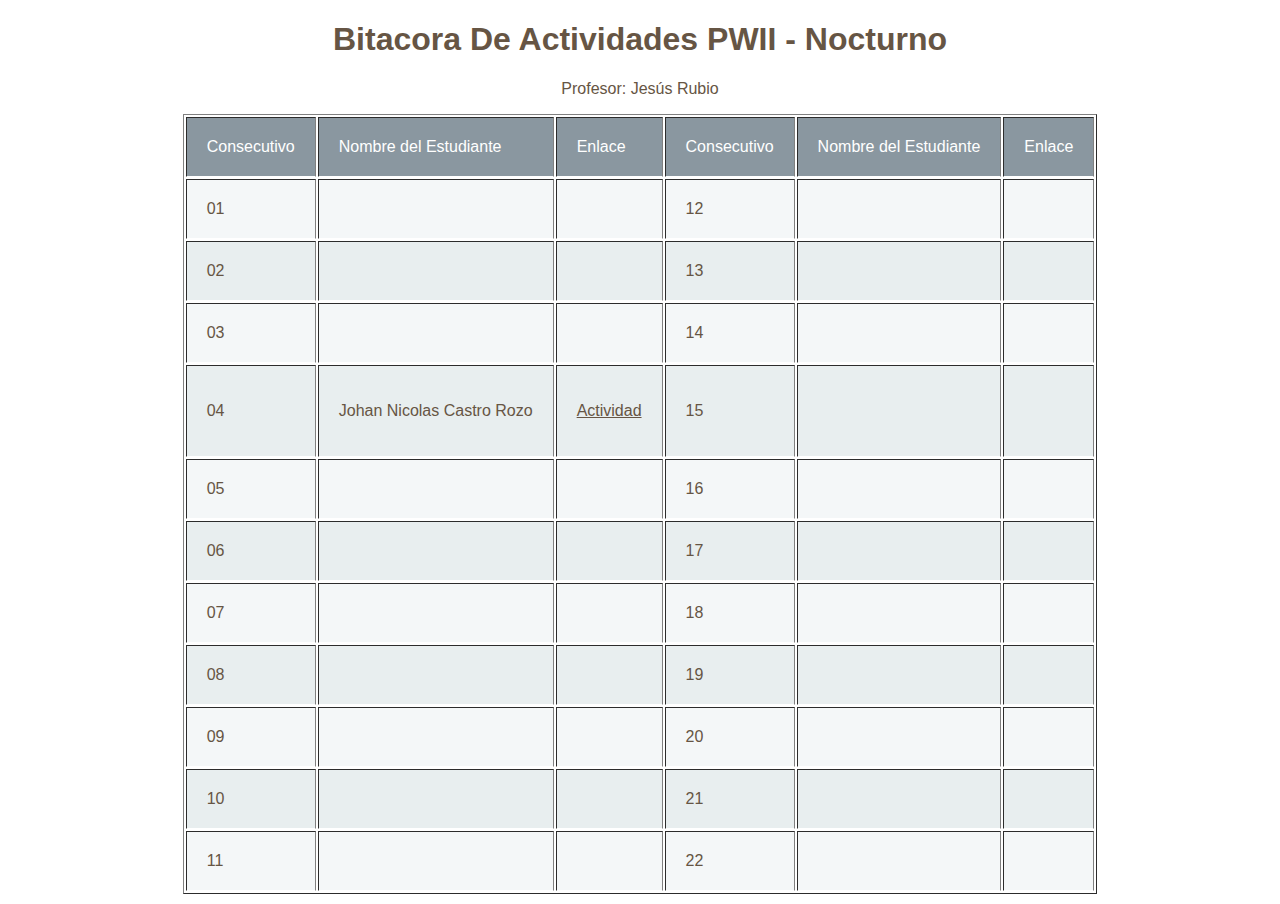
==== index.html @ c9cd7e81 "agregando numero 4" ====
<!DOCTYPE html>
<html lang="es">
<head>
  <meta charset="UTF-8">
  <meta name="viewport" content="width=device-width, initial-scale=1.0">
  <meta http-equiv="X-UA-Compatible" content="ie=edge">
    <link
      href="https://fonts.googleapis.com/css?family=Nunito:400,300"
      rel="stylesheet"
      type="text/css"
    />
    <link rel="stylesheet" href="./css/styles.css" />
    <title>Bitacora De Actividades</title>
  </head>
  <body>
    <h1>Bitacora De Actividades PWII - Nocturno</h1>
    <p>Profesor: Jesús Rubio</p>
    <table border="1" widht="300">
      <thead>
        <tr>
          <th align="center">Consecutivo</th>
          <th align="center">Nombre del Estudiante</th>
          <th align="center">Enlace</th>
		  <th align="center">Consecutivo</th>
          <th align="center">Nombre del Estudiante</th>
          <th align="center">Enlace</th>
        </tr>
      </thead>
      <tbody>
        <tr>
          <td align="center">01</td>
          <td>
            <p></p>
          </td>
          <td>
            <a
              href=""
              target="_blank"
              ></a
            >
          </td>
          <td align="center">12</td>
          <td>
            <p></p>
          </td>
          <td>
            <a
              href=""
              target="_blank"
              ></a
            >
          </td>
        </tr>

        <tr>
          <td align="center">02</td>
          <td>
            <p></p>
          </td>
          <td>
            <a
              href=""
              target="_blank"
              ></a
            >
          </td>
		  <td align="center">13</td>
          <td>
            <p></p>
          </td>
          <td>
            <a
              href=""
              target="_blank"
              ></a
            >
          </td>
        </tr>

        <tr>
          <td align="center">03</td>
          <td>
            <p></p>
          </td>
          <td>
            <a
              href=""
              target="_blank"
              ></a
            >
          </td>
		  <td align="center">14</td>
          <td>
            <p></p>
          </td>
          <td>
            <a
              href=""
              target="_blank"
              ></a
            >
          </td>
        </tr>

        <tr>
          <td align="center">04</td>
          <td>
            <p>Johan Nicolas Castro Rozo</p>
          </td>
          <td>
            <a href=" https://joh4n15.github.io/appweb2.github.io/" target="_blank">Actividad</a
            >
          </td>
		  <td align="center">15</td>
          <td>
            <p></p>
          </td>
          <td>
            <a
              href=""
              target="_blank"
              ></a
            >
          </td>
        </tr>

        <tr>
          <td align="center">05</td>
          <td>
            <p></p>
          </td>
          <td>
            <a
              href=""
              target="_blank"
              ></a
            >
          </td>
		  <td align="center">16</td>
          <td>
            <p></p>
          </td>
          <td>
            <a
              href=""
              target="_blank"
              ></a
            >
          </td>
        </tr>

        <tr>
          <td align="center">06</td>
          <td>
            <p></p>
          </td>
          <td>
            <a
              href=""
              target="_blank"
              ></a
            >
          </td>
		  <td align="center">17</td>
          <td>
            <p></p>
          </td>
          <td>
            <a
              href=""
              target="_blank"
              ></a
            >
          </td>
        </tr>

        <tr>
          <td align="center">07</td>
          <td>
            <p></p>
          </td>
          <td>
            <a 
				href="" 
				target="_blank"
              ></a
            >
          </td>
		  <td align="center">18</td>
          <td>
            <p></p>
          </td>
          <td>
            <a
              href=""
              target="_blank"
              ></a
            >
          </td>
        </tr>

        <tr>
          <td align="center">08</td>
          <td>
            <p></p>
          </td>
          <td>
            <a
              href=""
              target="_blank"
              ></a
            >
          </td>
		  <td align="center">19</td>
          <td>
            <p></p>
          </td>
          <td>
            <a
              href=""
              target="_blank"
              ></a
            >
          </td>
        </tr>

        <tr>
          <td align="center">09</td>
          <td>
            <p></p>
          </td>
          <td>
            <a
              href=""
              target="_blank"
              ></a
            >
          </td>
		  <td align="center">20</td>
          <td>
            <p></p>
          </td>
          <td>
            <a
              href=""
              target="_blank"
              ></a
            >
          </td>
        </tr>

        <tr>
          <td align="center">10</td>
          <td>
            <p></p>
          </td>
          <td>
            <a
              href=""
              target="_blank"
              ></a
            >
          </td>
		  <td align="center">21</td>
          <td>
            <p></p>
          </td>
          <td>
            <a
              href=""
              target="_blank"
              ></a
            >
          </td>
        </tr>

        
        <tr>
          <td align="center">11</td>
          <td>
            <p></p>
          </td>
          <td>
            <a
              href=""
              target="_blank"
              ></a
            >
          </td>
		  <td align="center">22</td>
          <td>
            <p></p>
          </td>
          <td>
            <a
              href=""
              target="_blank"
              ></a
            >
          </td>
        </tr>
      </tbody>
    </table>
  </body>
</html>
---- css/styles.css ----
* { font-family: Arial, Verdana, sans-serif; color: #665544; text-align: center;}
body { width: 80%; margin: 0 auto;}
			
@media screen and (max-width: 600px) {
	table {	width: 100%;}
		thead {
				display: none;
			  }
		tr:nth-of-type(2n) {
				background-color: inherit;
			  }
		td {
				display: block;
				text-align: center;
			  }
		td:before {
				content: attr(data-th);
				display: block;
				text-align: center;
				font-weight: bold;
			  }
			},
*:before,
*:after {
  -moz-box-sizing: border-box;
  -webkit-box-sizing: border-box;
  box-sizing: border-box;
}

body {
  font-family: 'Nunito', sans-serif;
  color: #384047;
}

table {
  max-width: 960px;
  margin: 10px auto;
}

caption {
  font-size: 1.6em;
  font-weight: 400;
  padding: 10px 0;
}

thead th {
  font-weight: 400;
  background: #8a97a0;
  color: #FFF;
}

tr {
  background: #f4f7f8;
  border-bottom: 1px solid #FFF;
  margin-bottom: 5px;
}

tr:nth-child(even) {
  background: #e8eeef;
}

th,
td {
  text-align: left;
  padding: 20px;
  font-weight: 300;
}

tfoot tr {
  background: none;
}

tfoot td {
  padding: 10px 2px;
  font-size: 0.8em;
  font-style: italic;
  color: #8a97a0;
}
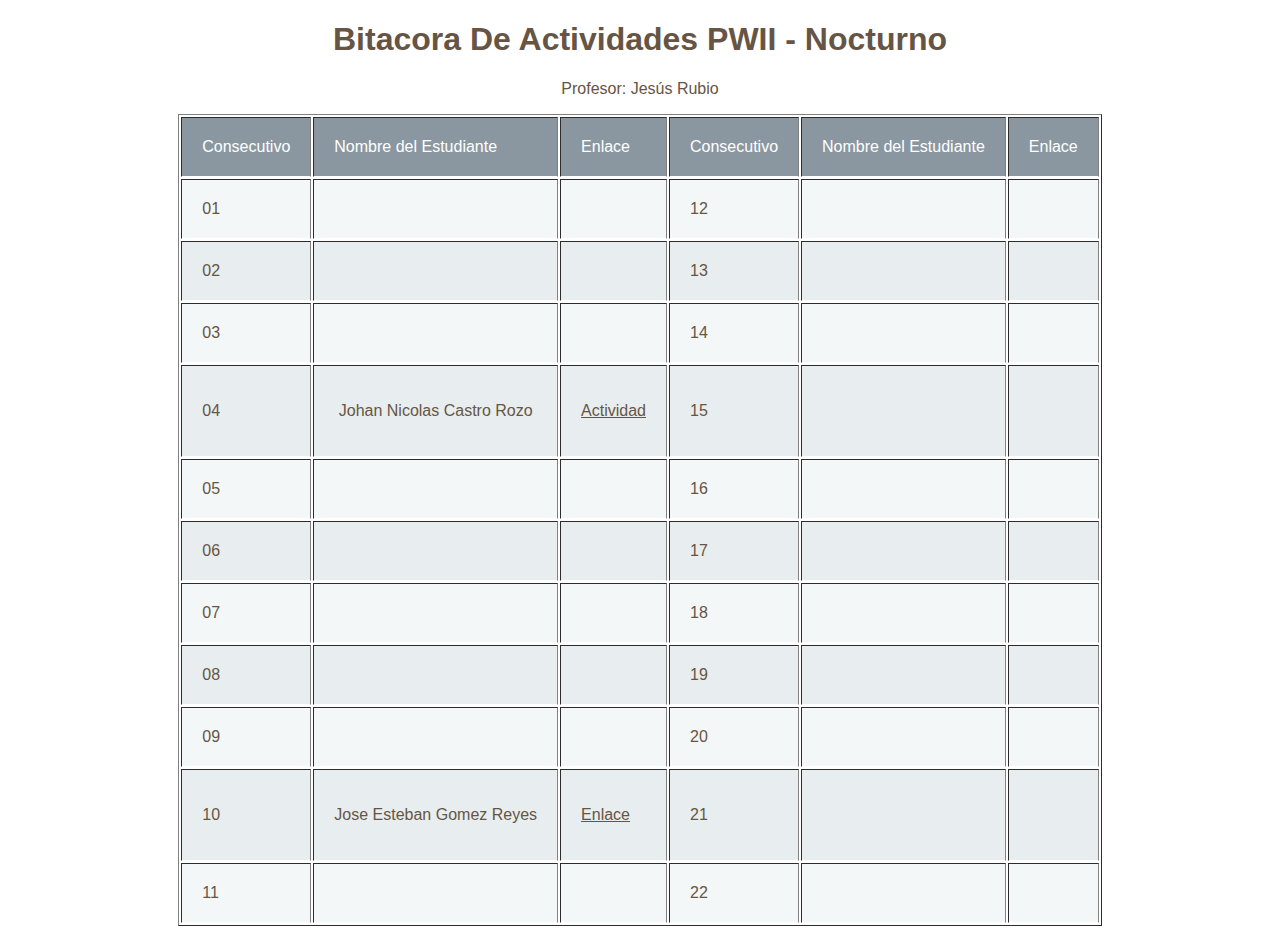
==== commit e5ba0bfc: "Update index.html" ====
--- a/index.html
+++ b/index.html
@@ -252,13 +252,13 @@
         <tr>
           <td align="center">10</td>
           <td>
-            <p></p>
-          </td>
-          <td>
-            <a
-              href=""
-              target="_blank"
-              ></a
+            <p>Jose Esteban Gomez Reyes</p>
+          </td>
+          <td>
+            <a
+              href="https://estebangomezr.github.io/javascript-actividad1/"
+              target="_blank"
+              >Enlace</a
             >
           </td>
 		  <td align="center">21</td>
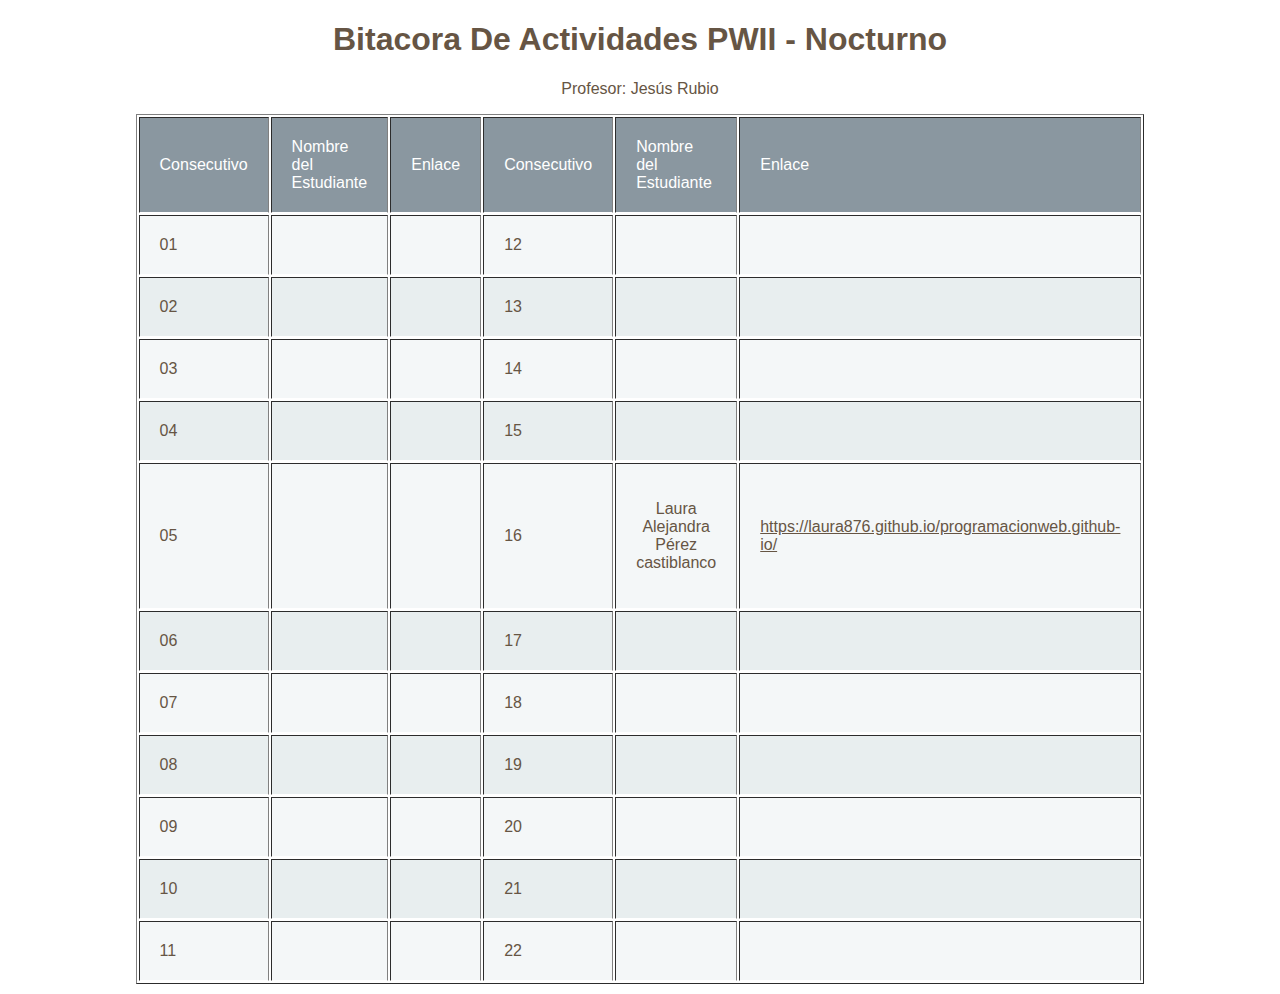
==== commit 5522915f: "Agregando ruta" ====
--- a/index.html
+++ b/index.html
@@ -105,10 +105,13 @@
         <tr>
           <td align="center">04</td>
           <td>
-            <p>Johan Nicolas Castro Rozo</p>
-          </td>
-          <td>
-            <a href=" https://joh4n15.github.io/appweb2.github.io/" target="_blank">Actividad</a
+            <p></p>
+          </td>
+          <td>
+            <a
+              href=""
+              target="_blank"
+              ></a
             >
           </td>
 		  <td align="center">15</td>
@@ -138,14 +141,12 @@
           </td>
 		  <td align="center">16</td>
           <td>
-            <p></p>
-          </td>
-          <td>
-            <a
-              href=""
-              target="_blank"
-              ></a
-            >
+            <p>Laura Alejandra Pérez castiblanco</p>
+          </td>
+          <td>
+            <a
+              href="https://laura876.github.io/programacionweb.github-io/"
+              target="_blank">https://laura876.github.io/programacionweb.github-io/</a>
           </td>
         </tr>
 
@@ -252,13 +253,13 @@
         <tr>
           <td align="center">10</td>
           <td>
-            <p>Jose Esteban Gomez Reyes</p>
-          </td>
-          <td>
-            <a
-              href="https://estebangomezr.github.io/javascript-actividad1/"
-              target="_blank"
-              >Enlace</a
+            <p></p>
+          </td>
+          <td>
+            <a
+              href=""
+              target="_blank"
+              ></a
             >
           </td>
 		  <td align="center">21</td>
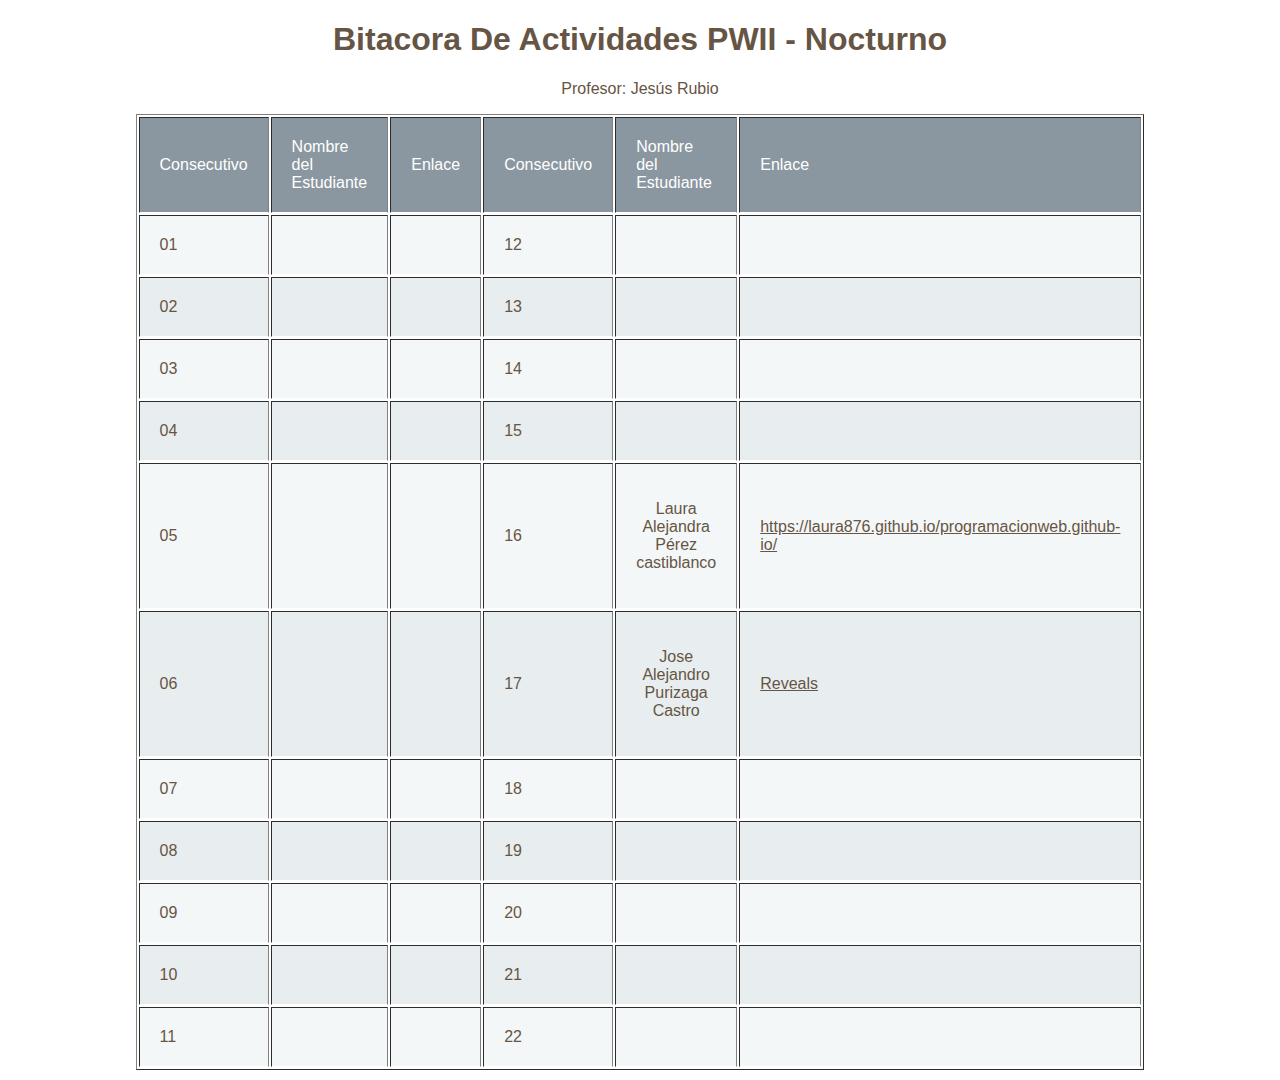
==== commit 488d8321: "se sube el link de la actividad" ====
--- a/index.html
+++ b/index.html
@@ -164,14 +164,13 @@
           </td>
 		  <td align="center">17</td>
           <td>
-            <p></p>
-          </td>
-          <td>
-            <a
-              href=""
-              target="_blank"
-              ></a
-            >
+            <p>Jose Alejandro Purizaga Castro</p>
+          </td>
+          <td>
+            <a
+              href="https://coyote938.github.io/ActividadReveals/"
+              target="_blank"
+              >Reveals</a>
           </td>
         </tr>
 
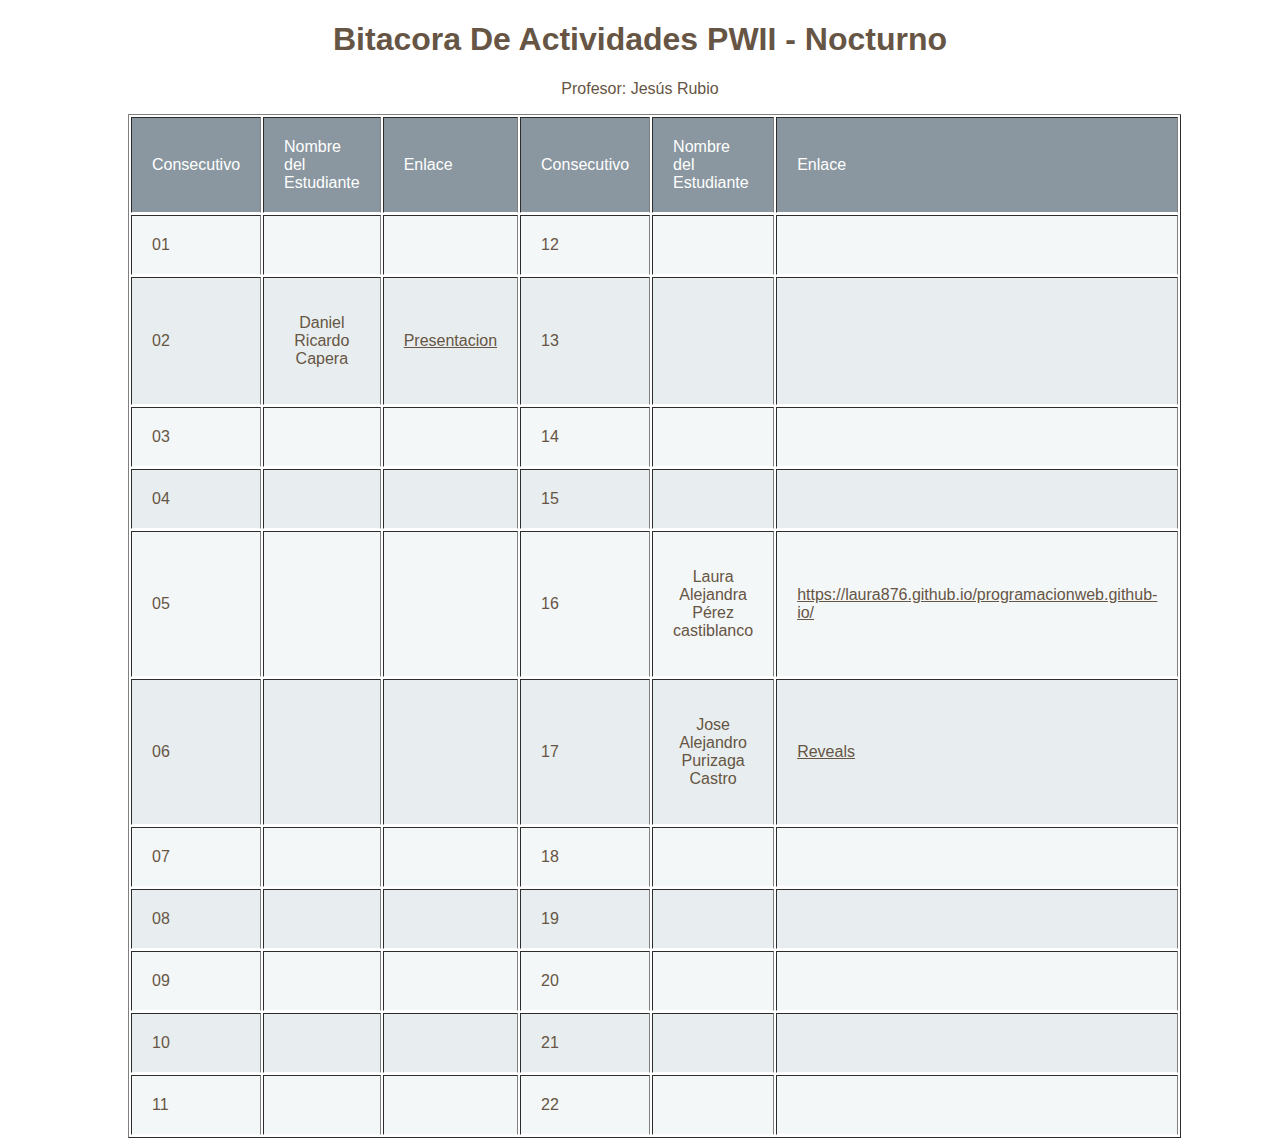
==== commit 44ada7a4: "add presentation" ====
--- a/index.html
+++ b/index.html
@@ -55,14 +55,14 @@
         <tr>
           <td align="center">02</td>
           <td>
-            <p></p>
-          </td>
-          <td>
-            <a
-              href=""
-              target="_blank"
-              ></a
-            >
+            <p>Daniel Ricardo Capera</p>
+          </td>
+          <td>
+            <a
+              href="https://danielcapera.github.io/universidad.github.io/docs/presentacion.html"
+              target="_blank"
+              >Presentacion
+	    </a>
           </td>
 		  <td align="center">13</td>
           <td>
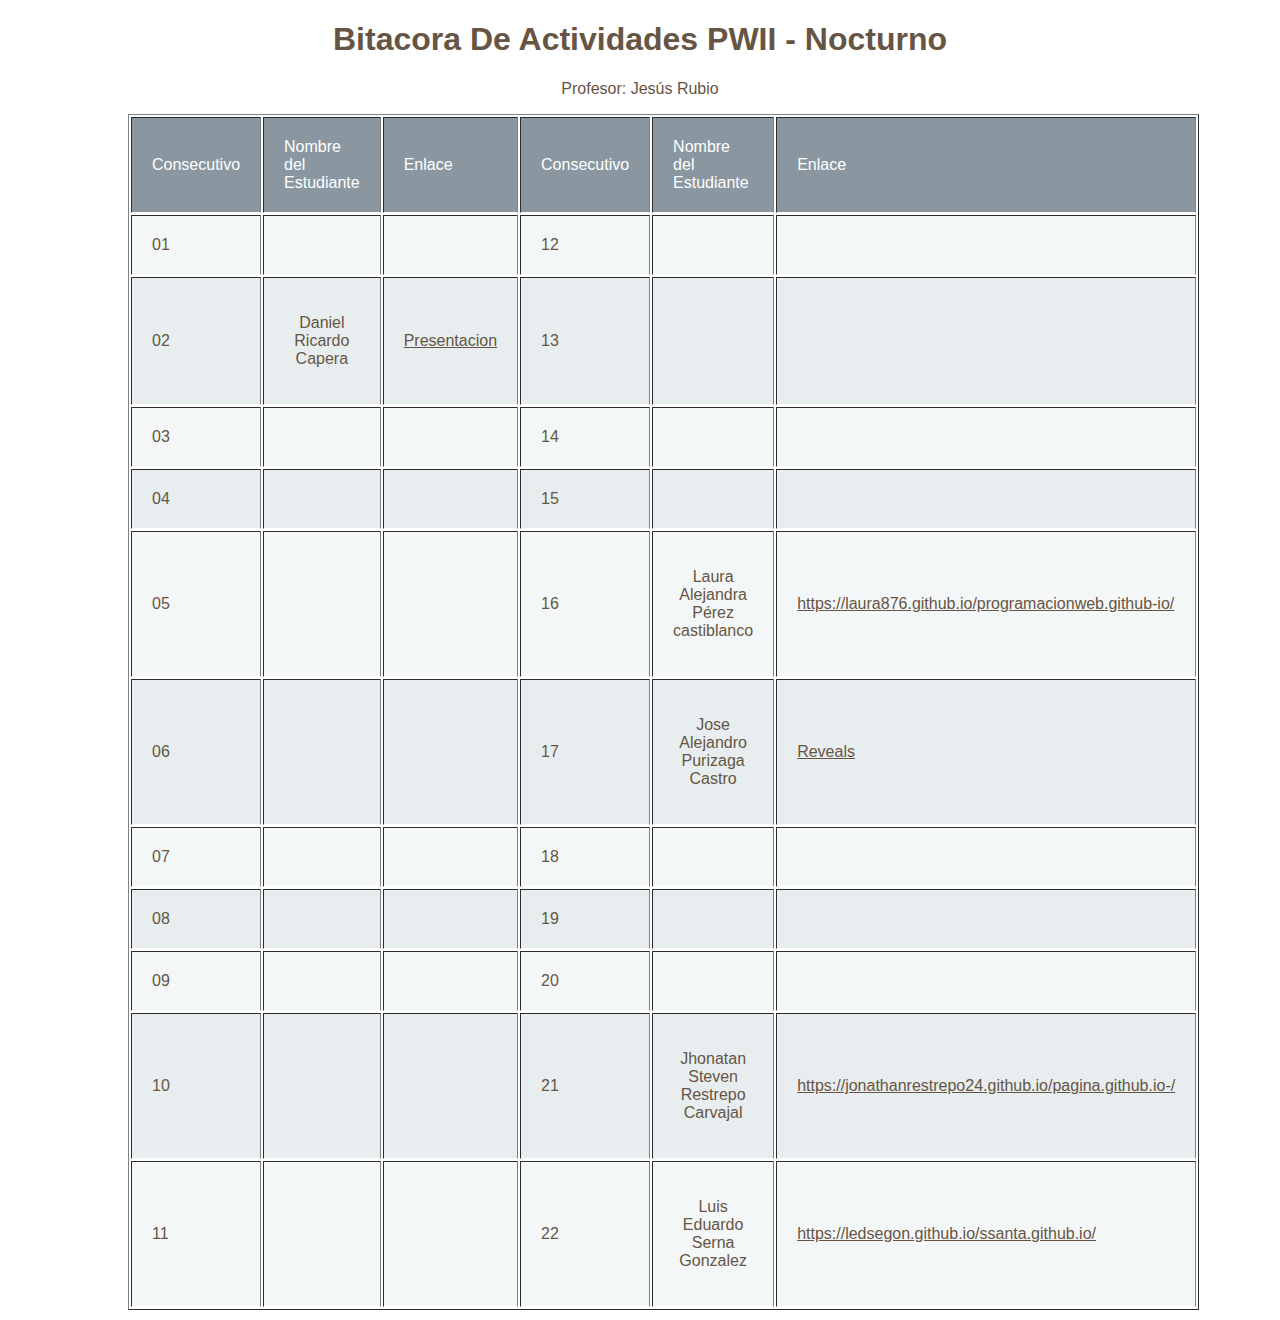
==== commit faf6c7d4: "entrega" ====
--- a/index.html
+++ b/index.html
@@ -59,7 +59,7 @@
           </td>
           <td>
             <a
-              href="https://danielcapera.github.io/universidad.github.io/docs/presentacion.html"
+              href="https://danielcapera.github.io/universidad.github.io/presentacion.html"
               target="_blank"
               >Presentacion
 	    </a>
@@ -263,13 +263,13 @@
           </td>
 		  <td align="center">21</td>
           <td>
-            <p></p>
-          </td>
-          <td>
-            <a
-              href=""
-              target="_blank"
-              ></a
+            <p>Jhonatan Steven Restrepo Carvajal</p>
+          </td>
+          <td>
+            <a
+              href="https://jonathanrestrepo24.github.io/pagina.github.io-/"
+              target="_blank"
+              >https://jonathanrestrepo24.github.io/pagina.github.io-/</a
             >
           </td>
         </tr>
@@ -289,13 +289,13 @@
           </td>
 		  <td align="center">22</td>
           <td>
-            <p></p>
-          </td>
-          <td>
-            <a
-              href=""
-              target="_blank"
-              ></a
+            <p>Luis Eduardo Serna Gonzalez</p>
+          </td>
+          <td>
+            <a
+              href="https://ledsegon.github.io/ssanta.github.io/"
+              target="_blank"
+              >https://ledsegon.github.io/ssanta.github.io/</a
             >
           </td>
         </tr>
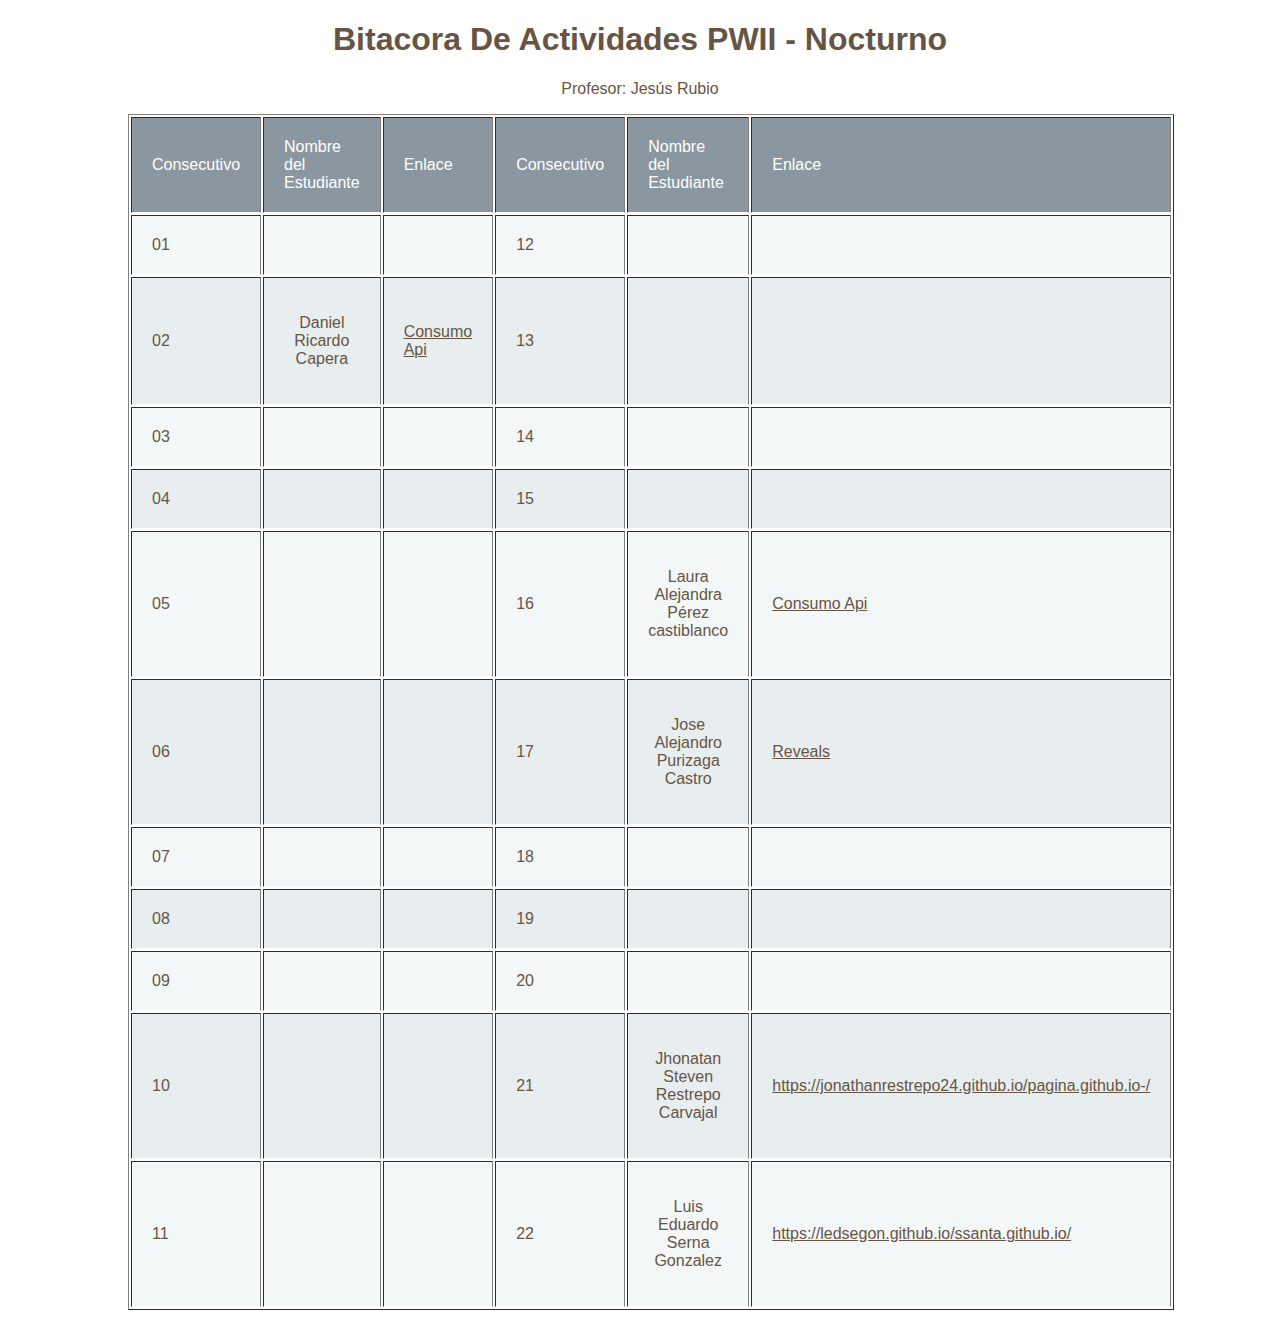
==== commit fb49225c: "consumo api Laura-Daniel" ====
--- a/index.html
+++ b/index.html
@@ -59,9 +59,9 @@
           </td>
           <td>
             <a
-              href="https://danielcapera.github.io/universidad.github.io/presentacion.html"
-              target="_blank"
-              >Presentacion
+              href="https://danielcapera.github.io/consumo_api.github.io/"
+              target="_blank"
+              >Consumo Api
 	    </a>
           </td>
 		  <td align="center">13</td>
@@ -145,8 +145,8 @@
           </td>
           <td>
             <a
-              href="https://laura876.github.io/programacionweb.github-io/"
-              target="_blank">https://laura876.github.io/programacionweb.github-io/</a>
+              href="https://danielcapera.github.io/consumo_api.github.io/
+              target="_blank">Consumo Api</a>
           </td>
         </tr>
 
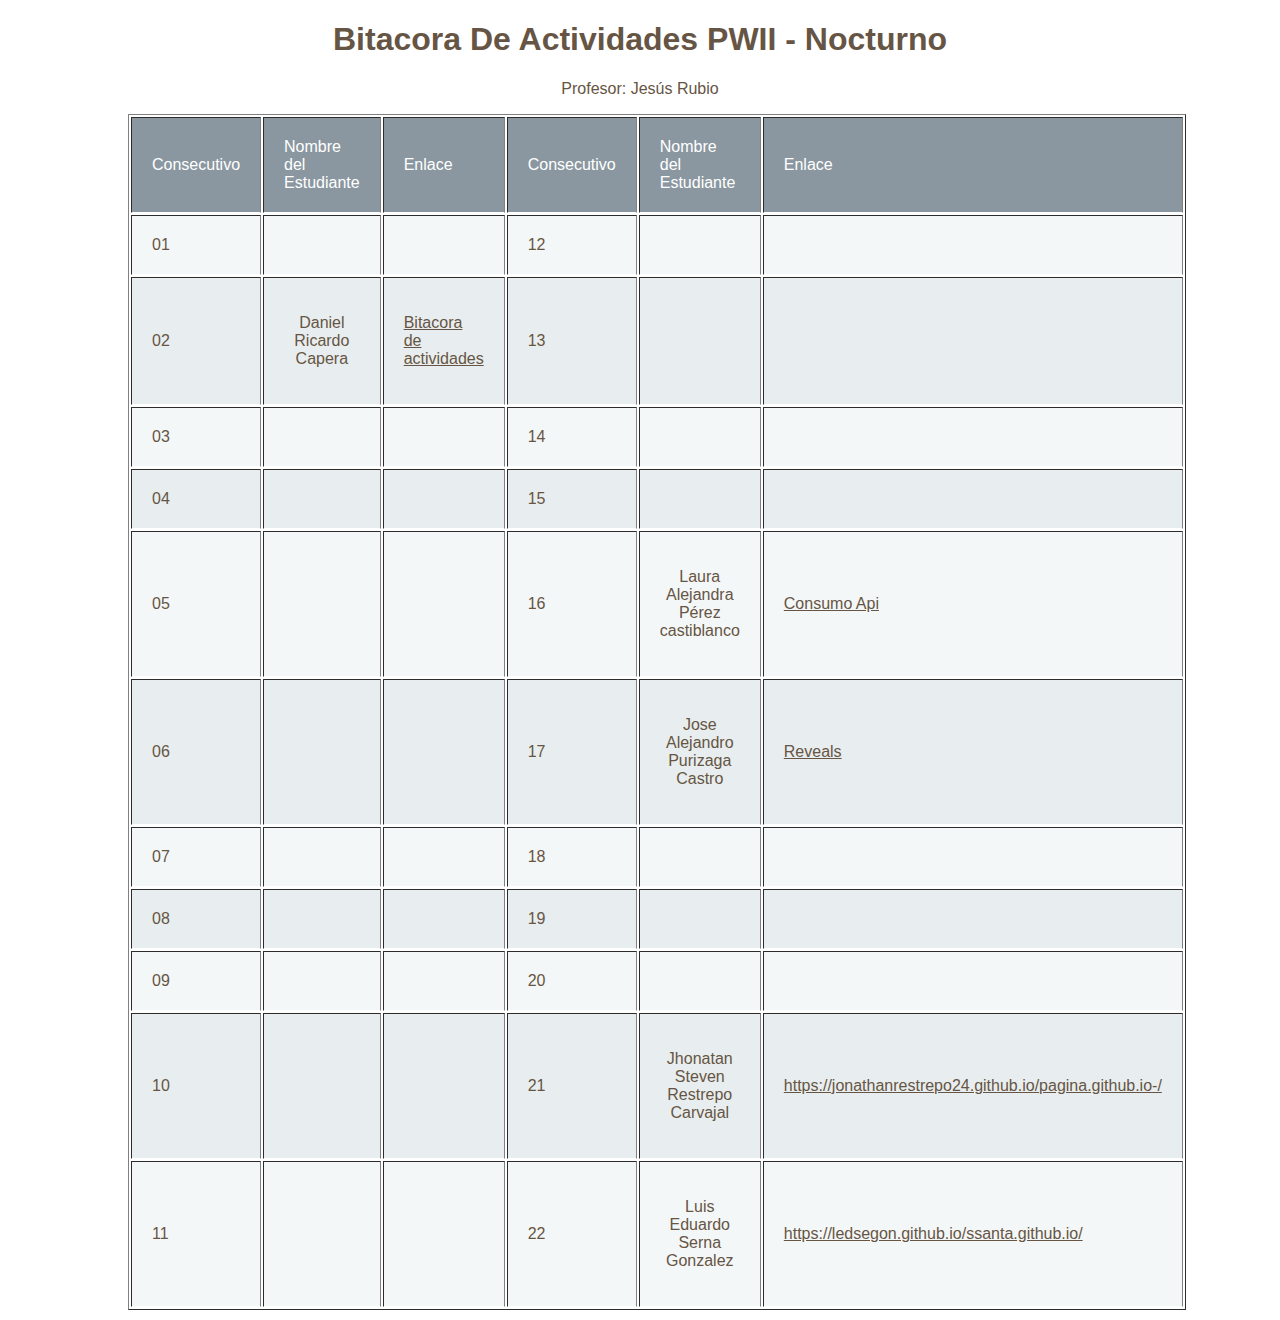
==== commit d041bcca: "bitacora daniel" ====
--- a/index.html
+++ b/index.html
@@ -59,9 +59,9 @@
           </td>
           <td>
             <a
-              href="https://danielcapera.github.io/consumo_api.github.io/"
-              target="_blank"
-              >Consumo Api
+              href="https://danielcapera.github.io/universidad.github.io/index.html"
+              target="_blank"
+              >Bitacora de actividades
 	    </a>
           </td>
 		  <td align="center">13</td>
